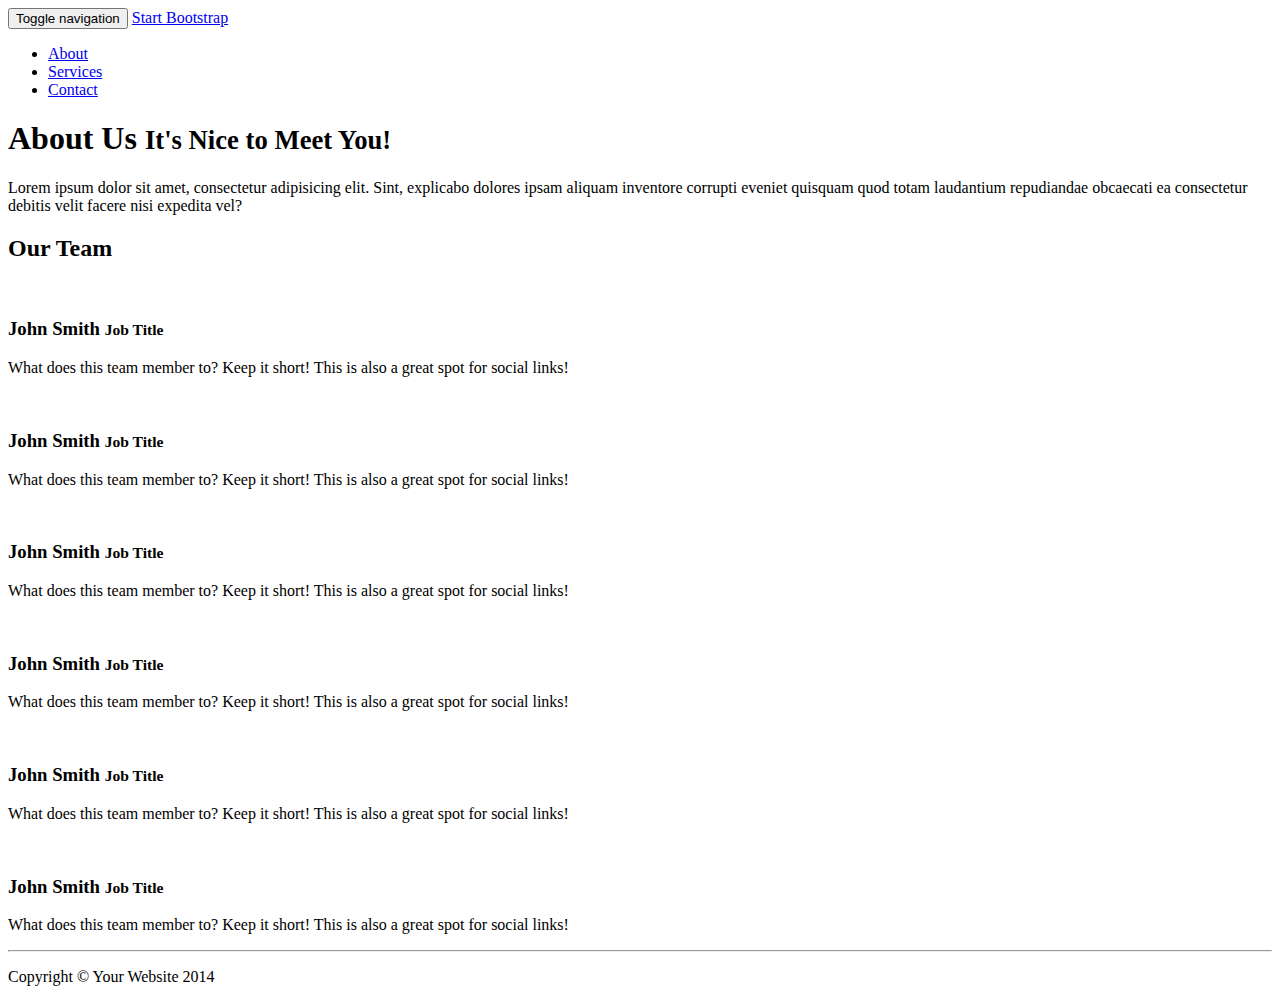
==== aboutus.html @ 0bedd393 "Create aboutus.html" ====
<!DOCTYPE html>
<html lang="en">

<head>

    <meta charset="utf-8">
    <meta http-equiv="X-UA-Compatible" content="IE=edge">
    <meta name="viewport" content="width=device-width, initial-scale=1">
    <meta name="description" content="">
    <meta name="author" content="">

    <title>Round About - Start Bootstrap Template</title>

    <!-- Bootstrap Core CSS -->
    <link href="css/bootstrap.min.css" rel="stylesheet">

    <!-- Custom CSS -->
    <link href="css/round-about.css" rel="stylesheet">

    <!-- HTML5 Shim and Respond.js IE8 support of HTML5 elements and media queries -->
    <!-- WARNING: Respond.js doesn't work if you view the page via file:// -->
    <!--[if lt IE 9]>
        <script src="https://oss.maxcdn.com/libs/html5shiv/3.7.0/html5shiv.js"></script>
        <script src="https://oss.maxcdn.com/libs/respond.js/1.4.2/respond.min.js"></script>
    <![endif]-->

</head>

<body>

    <!-- Navigation -->
    <nav class="navbar navbar-inverse navbar-fixed-top" role="navigation">
        <div class="container">
            <!-- Brand and toggle get grouped for better mobile display -->
            <div class="navbar-header">
                <button type="button" class="navbar-toggle" data-toggle="collapse" data-target="#bs-example-navbar-collapse-1">
                    <span class="sr-only">Toggle navigation</span>
                    <span class="icon-bar"></span>
                    <span class="icon-bar"></span>
                    <span class="icon-bar"></span>
                </button>
                <a class="navbar-brand" href="#">Start Bootstrap</a>
            </div>
            <!-- Collect the nav links, forms, and other content for toggling -->
            <div class="collapse navbar-collapse" id="bs-example-navbar-collapse-1">
                <ul class="nav navbar-nav">
                    <li>
                        <a href="#">About</a>
                    </li>
                    <li>
                        <a href="#">Services</a>
                    </li>
                    <li>
                        <a href="#">Contact</a>
                    </li>
                </ul>
            </div>
            <!-- /.navbar-collapse -->
        </div>
        <!-- /.container -->
    </nav>

    <!-- Page Content -->
    <div class="container">

        <!-- Introduction Row -->
        <div class="row">
            <div class="col-lg-12">
                <h1 class="page-header">About Us
                    <small>It's Nice to Meet You!</small>
                </h1>
                <p>Lorem ipsum dolor sit amet, consectetur adipisicing elit. Sint, explicabo dolores ipsam aliquam inventore corrupti eveniet quisquam quod totam laudantium repudiandae obcaecati ea consectetur debitis velit facere nisi expedita vel?</p>
            </div>
        </div>

        <!-- Team Members Row -->
        <div class="row">
            <div class="col-lg-12">
                <h2 class="page-header">Our Team</h2>
            </div>
            <div class="col-lg-4 col-sm-6 text-center">
                <img class="img-circle img-responsive img-center" src="http://placehold.it/200x200" alt="">
                <h3>John Smith
                    <small>Job Title</small>
                </h3>
                <p>What does this team member to? Keep it short! This is also a great spot for social links!</p>
            </div>
            <div class="col-lg-4 col-sm-6 text-center">
                <img class="img-circle img-responsive img-center" src="http://placehold.it/200x200" alt="">
                <h3>John Smith
                    <small>Job Title</small>
                </h3>
                <p>What does this team member to? Keep it short! This is also a great spot for social links!</p>
            </div>
            <div class="col-lg-4 col-sm-6 text-center">
                <img class="img-circle img-responsive img-center" src="http://placehold.it/200x200" alt="">
                <h3>John Smith
                    <small>Job Title</small>
                </h3>
                <p>What does this team member to? Keep it short! This is also a great spot for social links!</p>
            </div>
            <div class="col-lg-4 col-sm-6 text-center">
                <img class="img-circle img-responsive img-center" src="http://placehold.it/200x200" alt="">
                <h3>John Smith
                    <small>Job Title</small>
                </h3>
                <p>What does this team member to? Keep it short! This is also a great spot for social links!</p>
            </div>
            <div class="col-lg-4 col-sm-6 text-center">
                <img class="img-circle img-responsive img-center" src="http://placehold.it/200x200" alt="">
                <h3>John Smith
                    <small>Job Title</small>
                </h3>
                <p>What does this team member to? Keep it short! This is also a great spot for social links!</p>
            </div>
            <div class="col-lg-4 col-sm-6 text-center">
                <img class="img-circle img-responsive img-center" src="http://placehold.it/200x200" alt="">
                <h3>John Smith
                    <small>Job Title</small>
                </h3>
                <p>What does this team member to? Keep it short! This is also a great spot for social links!</p>
            </div>
        </div>

        <hr>

        <!-- Footer -->
        <footer>
            <div class="row">
                <div class="col-lg-12">
                    <p>Copyright &copy; Your Website 2014</p>
                </div>
                <!-- /.col-lg-12 -->
            </div>
            <!-- /.row -->
        </footer>

    </div>
    <!-- /.container -->

    <!-- jQuery -->
    <script src="js/jquery.js"></script>

    <!-- Bootstrap Core JavaScript -->
    <script src="js/bootstrap.min.js"></script>

</body>

</html>
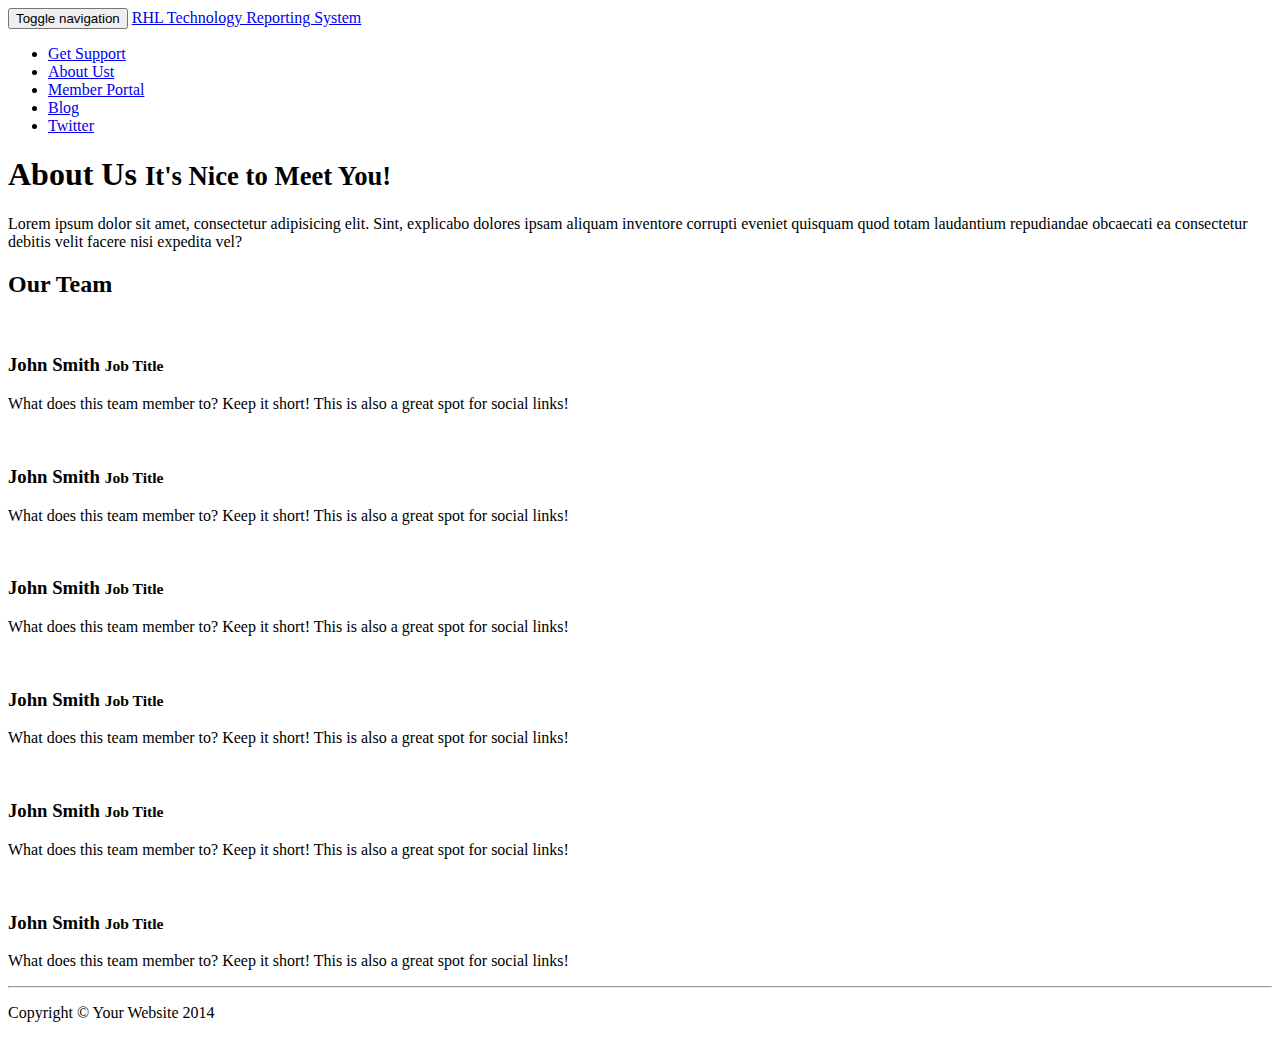
==== commit 6e3cdf99: "Update aboutus.html" ====
--- a/aboutus.html
+++ b/aboutus.html
@@ -9,13 +9,19 @@
     <meta name="description" content="">
     <meta name="author" content="">
 
-    <title>Round About - Start Bootstrap Template</title>
+    <title>About - RHL Technology Reporting</title>
 
-    <!-- Bootstrap Core CSS -->
-    <link href="css/bootstrap.min.css" rel="stylesheet">
+   <!-- Latest compiled and minified CSS -->
+<link rel="stylesheet" href="https://maxcdn.bootstrapcdn.com/bootstrap/3.3.6/css/bootstrap.min.css" integrity="sha384-1q8mTJOASx8j1Au+a5WDVnPi2lkFfwwEAa8hDDdjZlpLegxhjVME1fgjWPGmkzs7" crossorigin="anonymous">
+
+<!-- Optional theme -->
+<link rel="stylesheet" href="https://maxcdn.bootstrapcdn.com/bootstrap/3.3.6/css/bootstrap-theme.min.css" integrity="sha384-fLW2N01lMqjakBkx3l/M9EahuwpSfeNvV63J5ezn3uZzapT0u7EYsXMjQV+0En5r" crossorigin="anonymous">
+
+<!-- Latest compiled and minified JavaScript -->
+<script src="https://maxcdn.bootstrapcdn.com/bootstrap/3.3.6/js/bootstrap.min.js" integrity="sha384-0mSbJDEHialfmuBBQP6A4Qrprq5OVfW37PRR3j5ELqxss1yVqOtnepnHVP9aJ7xS" crossorigin="anonymous"></script>
 
     <!-- Custom CSS -->
-    <link href="css/round-about.css" rel="stylesheet">
+    <link href="css/aboutus.css" rel="stylesheet">
 
     <!-- HTML5 Shim and Respond.js IE8 support of HTML5 elements and media queries -->
     <!-- WARNING: Respond.js doesn't work if you view the page via file:// -->
@@ -39,26 +45,36 @@
                     <span class="icon-bar"></span>
                     <span class="icon-bar"></span>
                 </button>
-                <a class="navbar-brand" href="#">Start Bootstrap</a>
+                <a class="navbar-brand" href="#">RHL Technology Reporting System</a>
             </div>
             <!-- Collect the nav links, forms, and other content for toggling -->
             <div class="collapse navbar-collapse" id="bs-example-navbar-collapse-1">
                 <ul class="nav navbar-nav">
                     <li>
-                        <a href="#">About</a>
+                        <a href="#getsupport">Get Support</a>
+                    </li>
+                     <li>
+                        <a href="/Report/aboutus.html">About Ust</a>
                     </li>
                     <li>
-                        <a href="#">Services</a>
+                        <a href="https://sites.google.com/site/rhltechteamportal/">Member Portal</a>
                     </li>
-                    <li>
-                        <a href="#">Contact</a>
+
+                 <li>
+                        <a href="#">Blog</a>
                     </li>
+
+                   <li>
+                        <a href="http://www.twitter.com/RHLTechTeam">Twitter</a>
+                    </li>
+
                 </ul>
             </div>
             <!-- /.navbar-collapse -->
         </div>
         <!-- /.container -->
     </nav>
+
 
     <!-- Page Content -->
     <div class="container">
